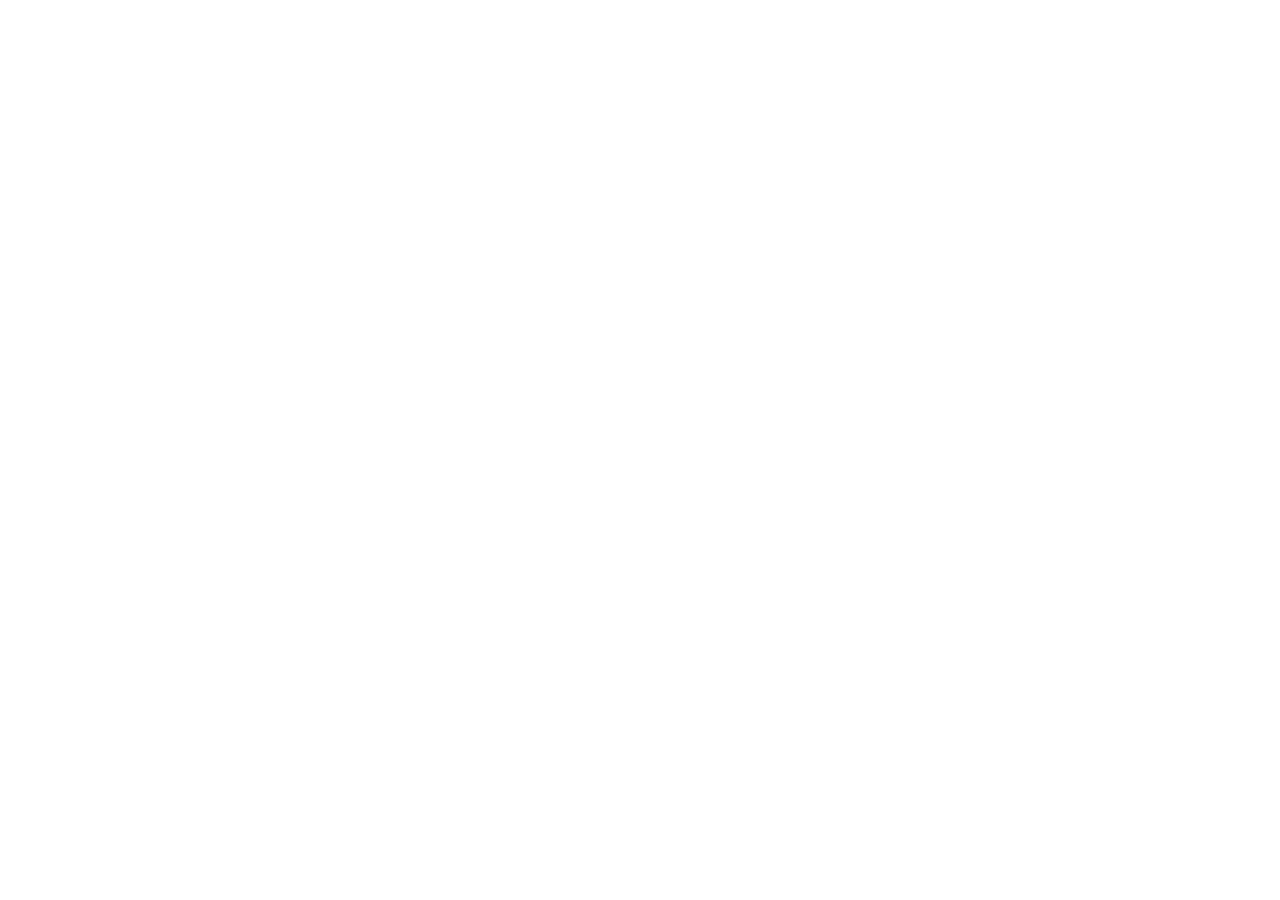
==== jardinagem.html @ 283613d6 "Inicio Projeto MixMent" ====
<!DOCTYPE html>
<html lang="en">

<head>
    <meta charset="UTF-8">
    <meta name="viewport" content="width=device-width, initial-scale=1.0">
    <title>Document</title>
    <link href="https://cdn.jsdelivr.net/npm/bootstrap@5.3.8/dist/css/bootstrap.min.css" rel="stylesheet"
        integrity="sha384-sRIl4kxILFvY47J16cr9ZwB07vP4J8+LH7qKQnuqkuIAvNWLzeN8tE5YBujZqJLB" crossorigin="anonymous">
    <link href="https://cdn.jsdelivr.net/npm/bootstrap-icons@1.13.1/font/bootstrap-icons.min.css" rel="stylesheet">
    <link rel="stylesheet" href="css/style.css">
</head>

<body>
    <div class="navbar"></div>


    <script src="https://cdn.jsdelivr.net/npm/bootstrap@5.3.8/dist/js/bootstrap.bundle.min.js"
        integrity="sha384-FKyoEForCGlyvwx9Hj09JcYn3nv7wiPVlz7YYwJrWVcXK/BmnVDxM+D2scQbITxI"
        crossorigin="anonymous"></script>
    <script src="js/componentes.js"></script>
</body>

</html>
---- css/style.css ----
/* ==========================================================================
   MixMent — estilos próprios (Bootstrap 5.3)
   As cores da marca ficam nas variáveis abaixo: troque aqui para mudar o site.
   ========================================================================== */
:root {
    --mm-navy: #1b2a86;
    /* títulos e textos */
    --mm-blue: #14307e;
    /* ícones e links */
    --mm-blue-btn: #2b2bd6;
    /* botões Principais Ofertas / Confira já */
    --mm-sky-1: #1e5fb0;
    /* gradiente do banner */
    --mm-sky-2: #42a6e2;
    --mm-teal: #2fa3c4;
    /* selo da oferta */
    --mm-muted: #6b7a99;
    --mm-radius: 1rem;
}

body {
    color: var(--mm-navy);
}

/* ============================== TOPO ============================== */
.mm-topbar {
    padding-block: .6rem;
}

.mm-topbar .navbar,
.mm-catbar .navbar {
    padding: 0;
}

.mm-logo {
    height: 54px;
    width: auto;
}

/* busca em "pílula" com o ícone dentro do campo */
.mm-search {
    position: relative;
    flex: 1 1 14rem;
    min-width: 0;
    max-width: 430px;
    margin-left: 1rem;
}

.mm-search .form-control {
    min-width: 0;
    border-radius: 100px;
    border: 1px solid #d7dee9;
    box-shadow: 0 2px 6px rgba(20, 48, 126, .08);
    padding: .55rem 3rem .55rem 1.1rem;
}

.mm-search .form-control:focus {
    border-color: var(--mm-sky-2);
    box-shadow: 0 0 0 .25rem rgba(43, 43, 214, .15);
}

.mm-search-btn {
    position: absolute;
    top: 50%;
    right: .35rem;
    transform: translateY(-50%);
    width: 2.4rem;
    height: 2.4rem;
    display: grid;
    place-items: center;
    border: 0;
    background: transparent;
    color: var(--mm-navy);
    font-size: 1.15rem;
}

.mm-search-btn:hover {
    color: var(--mm-blue-btn);
}

/* ações do topo ficam sempre no canto direito */
.mm-topbar .navbar-collapse {
    flex-grow: 0;
    margin-left: auto;
}

.mm-action {
    display: flex;
    align-items: center;
    gap: .45rem;
    color: var(--mm-navy);
    font-weight: 500;
}

.mm-action i {
    font-size: 1.5rem;
}

.mm-action:hover,
.mm-cart:hover {
    color: var(--mm-blue-btn);
}

.mm-cart {
    color: var(--mm-navy);
}

.mm-cart i {
    font-size: 1.7rem;
}

/* ======================== BARRA DE CATEGORIAS ======================== */
.mm-catbar .navbar-collapse {
    flex-grow: 1;
}

.mm-cat {
    color: var(--mm-navy);
    font-weight: 500;
    font-size: .95rem;
    line-height: 1.2;
    text-align: center;
    padding-block: .8rem;
}

.mm-cat i {
    font-size: .7rem;
    margin-left: .15rem;
}

.mm-cat:hover {
    color: var(--mm-blue-btn);
}

.mm-btn-ofertas {
    display: inline-flex;
    align-items: center;
    gap: .5rem;
    background: var(--mm-blue-btn);
    border-radius: .6rem;
    color: #fff;
    font-weight: 600;
    padding: .6rem 1.1rem;
    white-space: nowrap;
}

.mm-btn-ofertas:hover {
    background: #1d1db4;
    color: #fff;
}

/* ============================== BANNER ============================== */
.mm-hero {
    background: linear-gradient(115deg, var(--mm-sky-1) 0%, #2979c4 48%, var(--mm-sky-2) 100%);
    color: #fff;
    padding: 2.75rem 0 1rem;
    overflow: hidden;
}

.mm-hero-title {
    font-size: clamp(1.8rem, 3.4vw, 2.95rem);
    font-weight: 700;
    line-height: 1.08;
    margin-bottom: .75rem;
}

.mm-hero-sub {
    font-size: clamp(1rem, 1.7vw, 1.55rem);
    margin-bottom: 1.25rem;
}

.mm-btn-confira {
    background: var(--mm-blue-btn);
    border-radius: 100px;
    color: #fff;
    font-size: clamp(1rem, 1.5vw, 1.35rem);
    font-weight: 700;
    letter-spacing: .02em;
    padding: .7rem 2.6rem;
}

.mm-btn-confira:hover {
    background: #1d1db4;
    color: #fff;
}

.mm-hero-img {
    max-width: 270px;
    width: 42%;
    filter: drop-shadow(0 14px 22px rgba(0, 0, 0, .28));
}

.mm-hero-img-sm {
    max-width: 180px;
}

.mm-hero-note {
    color: rgba(255, 255, 255, .75);
    font-size: .8rem;
    margin: 1rem 0 0;
    text-align: right;
}

/* ======================= SEÇÕES, CARDS E CARROSSEL ======================= */
.mm-section {
    padding: 3rem 0;
}

.mm-title {
    color: var(--mm-navy);
    font-size: clamp(1.35rem, 2.4vw, 1.9rem);
    font-weight: 700;
    margin-bottom: 1.75rem;
}

.mm-card {
    border-radius: var(--mm-radius);
    box-shadow: 0 8px 22px rgba(27, 42, 134, .09);
    overflow: hidden;
    transition: transform .18s ease, box-shadow .18s ease;
}

.mm-card:hover {
    transform: translateY(-4px);
    box-shadow: 0 14px 28px rgba(27, 42, 134, .16);
}

.mm-card-img {
    height: 165px;
    object-fit: contain;
    padding: 1.25rem 1.25rem .5rem;
}

.mm-card-title {
    display: block;
    color: var(--mm-navy);
    font-weight: 600;
    text-align: center;
}

/* cards "Em breve mais" */
.mm-card-soon {
    display: flex;
    align-items: center;
    justify-content: center;
    min-height: 255px;
    color: #b7c0d3;
    font-size: 1.15rem;
}

/* setas do carrossel (ficam fora dos cards, como no layout) */
.mm-arrow {
    align-items: center;
    justify-content: center;
    flex: 0 0 auto;
    width: 2.5rem;
    height: 2.5rem;
    border: 0;
    background: transparent;
    color: var(--mm-navy);
    font-size: 1.75rem;
    line-height: 1;
}

.mm-arrow:hover {
    color: var(--mm-blue-btn);
}

/* indicadores do carrossel viram bolinhas */
.mm-indicators {
    position: static;
    justify-content: center;
    margin: 1.25rem 0 0;
}

.mm-indicators [data-bs-target] {
    width: 10px;
    height: 10px;
    margin: 0 6px;
    border: 0;
    border-radius: 50%;
    background-color: #c9d2e4;
    opacity: 1;
    text-indent: 0;
}

.mm-indicators .active {
    background-color: var(--mm-navy);
}

/* card de produto */
.mm-produto {
    color: var(--mm-navy);
    font-size: 1.05rem;
    font-weight: 500;
}

.mm-preco {
    color: var(--mm-navy);
    font-size: 1.15rem;
}

.mm-preco s {
    opacity: .7;
}

.mm-badge-oferta {
    align-self: center;
    background: var(--mm-teal);
    border-radius: 100px;
    color: #fff;
    font-size: .8rem;
    font-weight: 600;
    padding: .5rem 1.1rem;
}

/* ============================== RODAPÉ ============================== */
.mm-footer {
    background: #fff;
}

.mm-footer-logo {
    height: 78px;
    width: auto;
}

.mm-footer-slogan {
    color: var(--mm-navy);
    font-weight: 600;
    max-width: 20rem;
    margin: 0 auto 1rem;
}

.mm-social {
    display: inline-flex;
    align-items: center;
    justify-content: center;
    width: 2.5rem;
    height: 2.5rem;
    border: 2px solid var(--mm-navy);
    border-radius: .6rem;
    color: var(--mm-navy);
    font-size: 1.25rem;
}

.mm-social:hover {
    background: var(--mm-navy);
    color: #fff;
}

.mm-footer-title {
    color: var(--mm-navy);
    font-size: 1.05rem;
    font-weight: 700;
    margin-bottom: 1rem;
    text-transform: uppercase;
}

.mm-footer-links a {
    color: var(--mm-navy);
    line-height: 2;
    text-decoration: none;
}

.mm-footer-links a:hover {
    text-decoration: underline;
}

.mm-contato-item {
    display: flex;
    align-items: center;
    gap: .85rem;
    text-align: left;
}

.mm-contato-item i {
    color: var(--mm-navy);
    font-size: 1.8rem;
}

.mm-contato-item span,
.mm-contato-item strong {
    display: block;
    color: var(--mm-navy);
}

.mm-contato hr {
    border-color: #dfe5ef;
    margin: .35rem 0;
    opacity: 1;
}

.mm-email {
    font-size: .95rem;
    overflow-wrap: anywhere;
}

.mm-footer-text {
    color: var(--mm-navy);
}

.mm-horario {
    color: var(--mm-navy);
}

.mm-copy {
    color: var(--mm-muted);
}

/* ============================ RESPONSIVO ============================ */
/* No navbar colapsado (< 992px) o campo de busca ganha base pequena e cresce,
   para caber na mesma linha que o logo e o botão do menu. */
@media (max-width: 991.98px) {
    .mm-search {
        flex: 1 1 6rem;
        margin-left: .5rem;
    }

    .mm-search .form-control {
        padding-right: 2.4rem;
    }

    .mm-action,
    .mm-cart {
        padding-block: .5rem;
    }

    .mm-catbar .navbar-nav {
        align-items: flex-start;
        padding-block: .25rem;
    }

    .mm-cat {
        text-align: left;
    }

    .mm-btn-ofertas {
        margin-block: .5rem;
    }

    .mm-hero-note {
        text-align: center;
    }
}

@media (min-width: 992px) {
    /* categorias distribuídas ao longo de toda a barra */
    .mm-catbar .navbar-nav {
        flex: 1 1 auto;
        justify-content: space-between;
    }

    .mm-footer-slogan {
        margin-left: 0;
    }
}

@media (max-width: 575.98px) {
    .mm-logo {
        height: 42px;
    }

    .mm-search .form-control {
        font-size: .9rem;
        padding-left: .8rem;
    }

    .mm-search-btn {
        width: 2rem;
        font-size: 1rem;
    }

    .mm-card-img {
        height: 130px;
        padding: .75rem .75rem .25rem;
    }

    .mm-card-soon {
        min-height: 200px;
    }
}
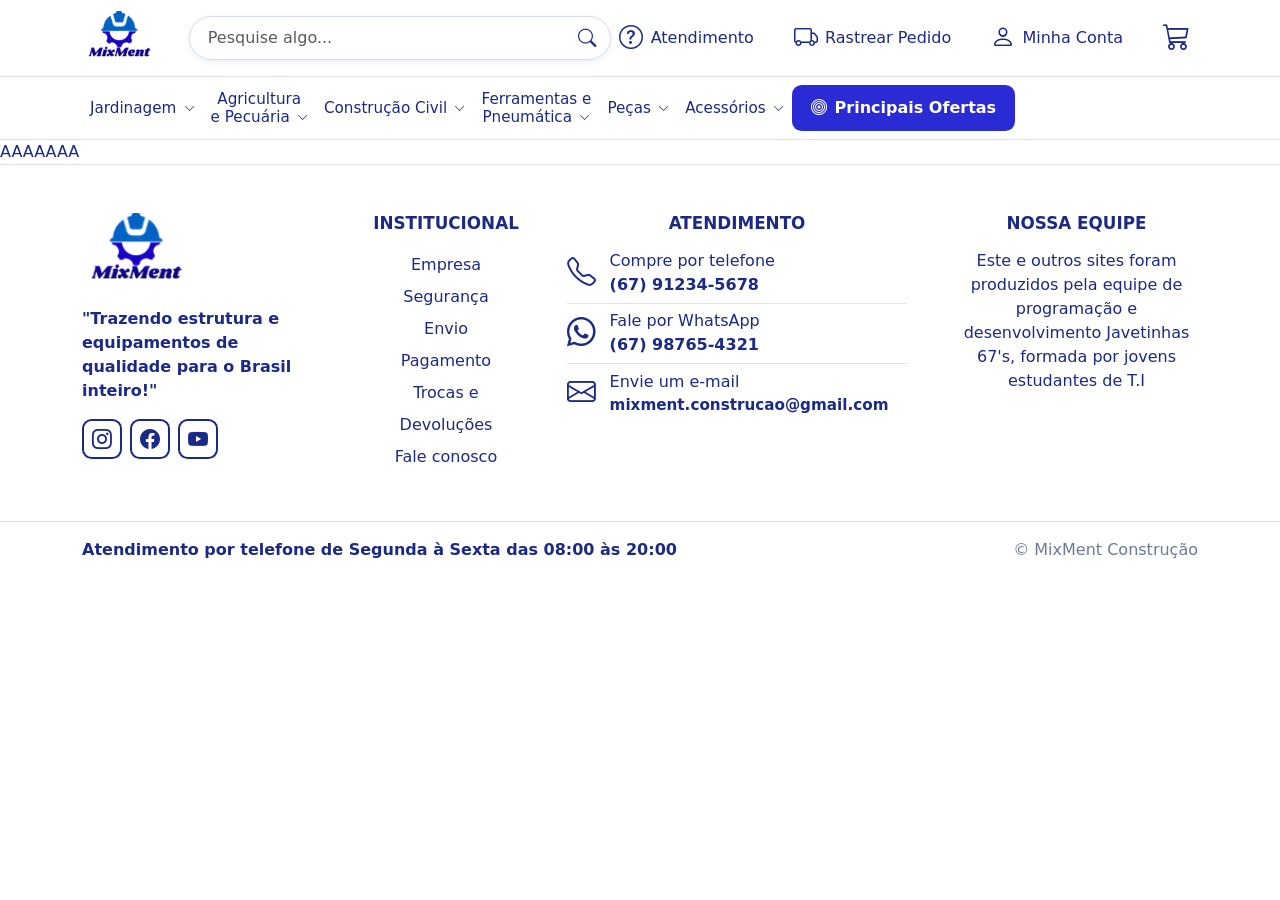
==== commit 41f4d63d: "Pequenas Mudanças (Stable)" ====
--- a/jardinagem.html
+++ b/jardinagem.html
@@ -1,10 +1,13 @@
-<!DOCTYPE html>
-<html lang="en">
+<!doctype html>
+<html lang="pt-br">
 
 <head>
-    <meta charset="UTF-8">
-    <meta name="viewport" content="width=device-width, initial-scale=1.0">
-    <title>Document</title>
+    <meta charset="utf-8">
+    <meta name="viewport" content="width=device-width, initial-scale=1">
+    <meta name="description"
+        content="MixMent — equipamentos para massa e argamassa: betoneiras, jardinagem, agricultura e ferramentas.">
+    <title>MixMent | Equipamentos para Massa e Argamassa</title>
+
     <link href="https://cdn.jsdelivr.net/npm/bootstrap@5.3.8/dist/css/bootstrap.min.css" rel="stylesheet"
         integrity="sha384-sRIl4kxILFvY47J16cr9ZwB07vP4J8+LH7qKQnuqkuIAvNWLzeN8tE5YBujZqJLB" crossorigin="anonymous">
     <link href="https://cdn.jsdelivr.net/npm/bootstrap-icons@1.13.1/font/bootstrap-icons.min.css" rel="stylesheet">
@@ -12,13 +15,22 @@
 </head>
 
 <body>
-    <div class="navbar"></div>
+    <div data-componente="navbar"></div>
 
+
+    AAAAAAA
+
+
+
+
+
+    <div data-componente="rodape"></div>
 
     <script src="https://cdn.jsdelivr.net/npm/bootstrap@5.3.8/dist/js/bootstrap.bundle.min.js"
         integrity="sha384-FKyoEForCGlyvwx9Hj09JcYn3nv7wiPVlz7YYwJrWVcXK/BmnVDxM+D2scQbITxI"
         crossorigin="anonymous"></script>
     <script src="js/componentes.js"></script>
+
 </body>
 
 </html>
--- a/css/style.css
+++ b/css/style.css
@@ -149,171 +149,6 @@
     color: #fff;
 }
 
-/* ============================== BANNER ============================== */
-.mm-hero {
-    background: linear-gradient(115deg, var(--mm-sky-1) 0%, #2979c4 48%, var(--mm-sky-2) 100%);
-    color: #fff;
-    padding: 2.75rem 0 1rem;
-    overflow: hidden;
-}
-
-.mm-hero-title {
-    font-size: clamp(1.8rem, 3.4vw, 2.95rem);
-    font-weight: 700;
-    line-height: 1.08;
-    margin-bottom: .75rem;
-}
-
-.mm-hero-sub {
-    font-size: clamp(1rem, 1.7vw, 1.55rem);
-    margin-bottom: 1.25rem;
-}
-
-.mm-btn-confira {
-    background: var(--mm-blue-btn);
-    border-radius: 100px;
-    color: #fff;
-    font-size: clamp(1rem, 1.5vw, 1.35rem);
-    font-weight: 700;
-    letter-spacing: .02em;
-    padding: .7rem 2.6rem;
-}
-
-.mm-btn-confira:hover {
-    background: #1d1db4;
-    color: #fff;
-}
-
-.mm-hero-img {
-    max-width: 270px;
-    width: 42%;
-    filter: drop-shadow(0 14px 22px rgba(0, 0, 0, .28));
-}
-
-.mm-hero-img-sm {
-    max-width: 180px;
-}
-
-.mm-hero-note {
-    color: rgba(255, 255, 255, .75);
-    font-size: .8rem;
-    margin: 1rem 0 0;
-    text-align: right;
-}
-
-/* ======================= SEÇÕES, CARDS E CARROSSEL ======================= */
-.mm-section {
-    padding: 3rem 0;
-}
-
-.mm-title {
-    color: var(--mm-navy);
-    font-size: clamp(1.35rem, 2.4vw, 1.9rem);
-    font-weight: 700;
-    margin-bottom: 1.75rem;
-}
-
-.mm-card {
-    border-radius: var(--mm-radius);
-    box-shadow: 0 8px 22px rgba(27, 42, 134, .09);
-    overflow: hidden;
-    transition: transform .18s ease, box-shadow .18s ease;
-}
-
-.mm-card:hover {
-    transform: translateY(-4px);
-    box-shadow: 0 14px 28px rgba(27, 42, 134, .16);
-}
-
-.mm-card-img {
-    height: 165px;
-    object-fit: contain;
-    padding: 1.25rem 1.25rem .5rem;
-}
-
-.mm-card-title {
-    display: block;
-    color: var(--mm-navy);
-    font-weight: 600;
-    text-align: center;
-}
-
-/* cards "Em breve mais" */
-.mm-card-soon {
-    display: flex;
-    align-items: center;
-    justify-content: center;
-    min-height: 255px;
-    color: #b7c0d3;
-    font-size: 1.15rem;
-}
-
-/* setas do carrossel (ficam fora dos cards, como no layout) */
-.mm-arrow {
-    align-items: center;
-    justify-content: center;
-    flex: 0 0 auto;
-    width: 2.5rem;
-    height: 2.5rem;
-    border: 0;
-    background: transparent;
-    color: var(--mm-navy);
-    font-size: 1.75rem;
-    line-height: 1;
-}
-
-.mm-arrow:hover {
-    color: var(--mm-blue-btn);
-}
-
-/* indicadores do carrossel viram bolinhas */
-.mm-indicators {
-    position: static;
-    justify-content: center;
-    margin: 1.25rem 0 0;
-}
-
-.mm-indicators [data-bs-target] {
-    width: 10px;
-    height: 10px;
-    margin: 0 6px;
-    border: 0;
-    border-radius: 50%;
-    background-color: #c9d2e4;
-    opacity: 1;
-    text-indent: 0;
-}
-
-.mm-indicators .active {
-    background-color: var(--mm-navy);
-}
-
-/* card de produto */
-.mm-produto {
-    color: var(--mm-navy);
-    font-size: 1.05rem;
-    font-weight: 500;
-}
-
-.mm-preco {
-    color: var(--mm-navy);
-    font-size: 1.15rem;
-}
-
-.mm-preco s {
-    opacity: .7;
-}
-
-.mm-badge-oferta {
-    align-self: center;
-    background: var(--mm-teal);
-    border-radius: 100px;
-    color: #fff;
-    font-size: .8rem;
-    font-weight: 600;
-    padding: .5rem 1.1rem;
-}
-
 /* ============================== RODAPÉ ============================== */
 .mm-footer {
     background: #fff;
@@ -408,8 +243,7 @@
 }
 
 /* ============================ RESPONSIVO ============================ */
-/* No navbar colapsado (< 992px) o campo de busca ganha base pequena e cresce,
-   para caber na mesma linha que o logo e o botão do menu. */
+/* Ajustes da navbar e do rodapé */
 @media (max-width: 991.98px) {
     .mm-search {
         flex: 1 1 6rem;
@@ -437,19 +271,9 @@
     .mm-btn-ofertas {
         margin-block: .5rem;
     }
-
-    .mm-hero-note {
-        text-align: center;
-    }
 }
 
 @media (min-width: 992px) {
-    /* categorias distribuídas ao longo de toda a barra */
-    .mm-catbar .navbar-nav {
-        flex: 1 1 auto;
-        justify-content: space-between;
-    }
-
     .mm-footer-slogan {
         margin-left: 0;
     }
@@ -469,16 +293,4 @@
         width: 2rem;
         font-size: 1rem;
     }
-
-    .mm-card-img {
-        height: 130px;
-        padding: .75rem .75rem .25rem;
-    }
-
-    .mm-card-soon {
-        min-height: 200px;
-    }
-}
-
-
-
+}
